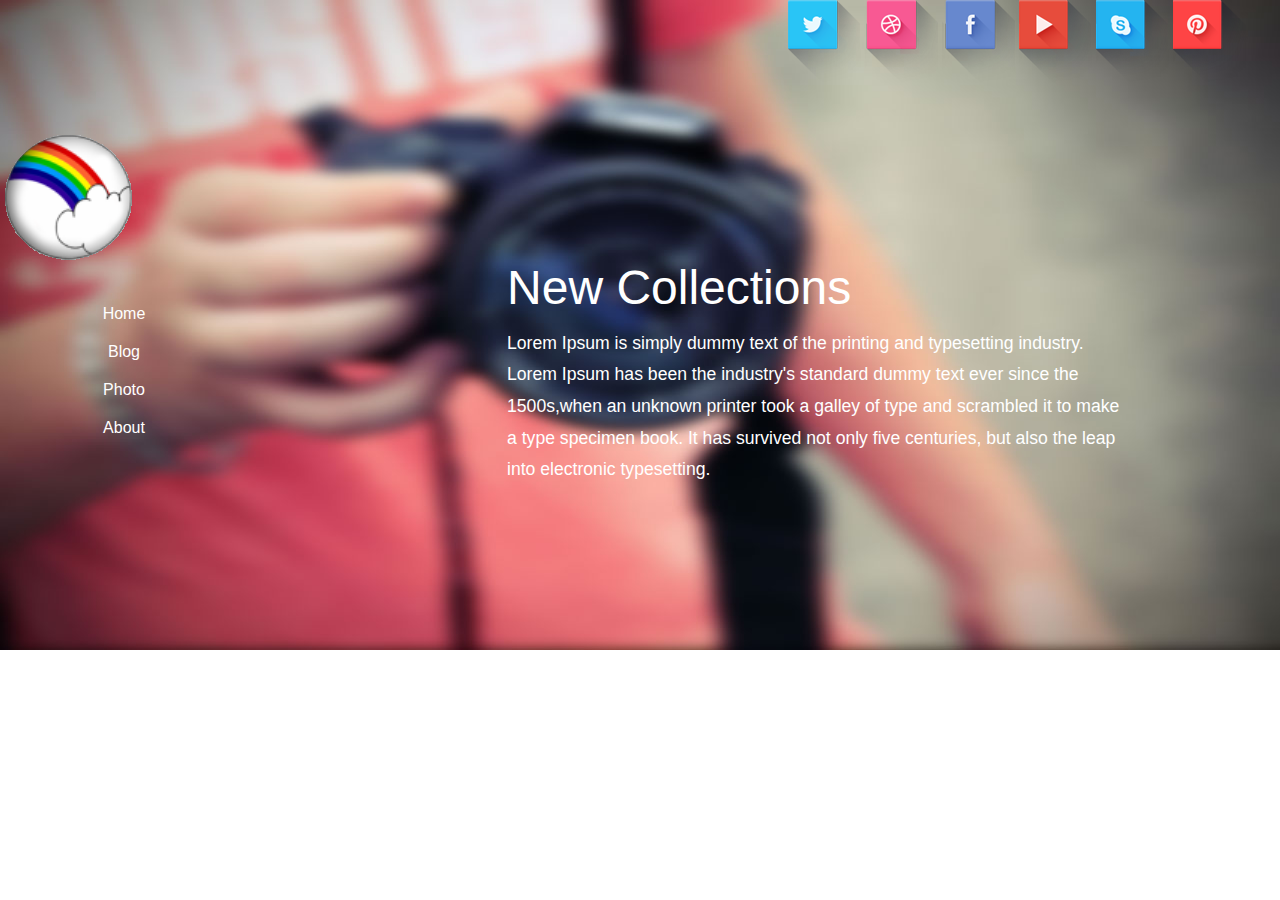
==== index.html @ 990c9887 "header finish" ====
<!DOCTYPE html>
<html>
<head>
	<title>姚珊的个人主页</title>
	<meta http-equiv="Content-Type" content="text/html; charset=utf-8" />
	<meta name="viewport" content="width=device-width, initial-scale=1, maximum-scale=1 user-scalable = no">
	<link rel="stylesheet" type="text/css" href="css/style.css" media="all">
</head>
<body>
<div class="header">
    <div class="wrap">
	<div class="h_icons">
		<ul class="tt_wrap">
			<li><a class="tt-gplus" href="#"><span>twitter</span></a></li>
			<li><a class="tt-twitter" href="#"><span>dribbble</span></a></li>
			<li><a class="tt-dribbble" href="#"><span>facebook</span></a></li>
			<li><a class="tt-facebook" href="#"><span>youtube</span></a></li>
			<li><a class="tt-linkedin" href="#"><span>skype</span></a></li>
			<li><a class="tt-forrst" href="#"><span>pintrest</span></a></li>
		</ul>
	</div>
	<div class="clear"></div>
	<div class="h_main">
		<div class="h_img">
			<img src="images/pic1.png" alt=""/>
		</div>
		<div class="h_text">
			<h2>new collections</h2>
			<p>Lorem Ipsum is simply dummy text of the printing and typesetting industry.<span class="hide1"> Lorem Ipsum has been the industry's standard dummy text ever since the 1500s,<span class="hide">when an unknown printer took a galley of type and scrambled it to make a type specimen book. It has survived not only five centuries, but also the leap into electronic typesetting.</span></span> </p>
		</div>
		<div class="clear"></div>
	</div>
	<div class="h_left">
	<div class="logo">
		<h1><a href="index.html"><img src="images/ico.png"></a></h1>
	</div>
	<div class="h_nav">
		<ul>
			<li><a href="index.html">Home</a></li>
			<li><a href="blog.html">Blog</a></li>
			<li><a href="photo.html">Photo</a></li>
			<li><a href="about.html">About</a></li>
		</ul>
	</div>
		
	</div>
   </div>
</div>
</body>
</html>
---- css/style.css ----
/* reset */
html,body,div,span,applet,object,iframe,h1,h2,h3,h4,h5,h6,p,blockquote,pre,a,abbr,acronym,address,big,cite,code,del,dfn,em,img,ins,kbd,q,s,samp,small,strike,strong,sub,sup,tt,var,b,u,i,dl,dt,dd,ol,nav ul,nav li,fieldset,form,label,legend,table,caption,tbody,tfoot,thead,tr,th,td,article,aside,canvas,details,embed,figure,figcaption,footer,header,hgroup,menu,nav,output,ruby,section,summary,time,mark,audio,video{margin:0;padding:0;border:0;font-size:100%;font:inherit;vertical-align:baseline;}
article, aside, details, figcaption, figure,footer, header, hgroup, menu, nav, section {display: block;}
ol,ul{list-style:none;margin:0;padding:0;}
blockquote,q{quotes:none;}
blockquote:before,blockquote:after,q:before,q:after{content:'';content:none;}
table{border-collapse:collapse;border-spacing:0;}
/* start editing from here */
a{text-decoration:none;}
.txt-rt{text-align:right;}/* text align right */
.txt-lt{text-align:left;}/* text align left */
.txt-center{text-align:center;}/* text align center */
.float-rt{float:right;}/* float right */
.float-lt{float:left;}/* float left */
.clear{clear:both;}/* clear float */
.pos-relative{position:relative;}/* Position Relative */
.pos-absolute{position:absolute;}/* Position Absolute */
.vertical-base{	vertical-align:baseline;}/* vertical align baseline */
.vertical-top{	vertical-align:top;}/* vertical align top */
.underline{	padding-bottom:5px;	border-bottom: 1px solid #eee; margin:0 0 20px 0;}/* Add 5px bottom padding and a underline */
nav.vertical ul li{	display:block;}/* vertical menu */
nav.horizontal ul li{	display: inline-block;}/* horizontal menu */
img{max-width:100%;}
/*end reset*/
body{
	font-family: 'Rosario', sans-serif;
	background: #ffffff;
	font-size: 100%;
}
.wrap{
	margin:0 auto;
	width: 70%;
}
.h_left{
	position: absolute;/*相对于页面左上角改变位置*/
	width: 13%;
	top: 20%;
	left: -4px;
}
.h_nav{
	margin:20px 0;
	text-align: center;
}
.h_nav ul li{
	padding: 10px 0;
}
.h_nav ul li a{
    /*缺字体*/
	font-size: 1em;
	color: #ffffff;
	display:inline-block;
	-o-transition: all 0.3s ease-in-out;
	-webkit-transition: all 0.3s ease-in-out;
	-moz-transition: all 0.3s ease-in-out;
	transition: all 0.3s ease-in-out;
}
.h_nav ul li a:hover{
	color: #38528B;
}

.header{
	background: url('../images/header.jpg');
	background-size: 100% 100%;
	background-position: center;
	height: 650px;
}
.h_icons{
	float: right;
}
.tt_wrap{
	display: block;
}
.tt_wrap li{
	float: left;/*！！！列表成员float否则是纵向排列*/
}
.tt_wrap li a{
	display: block;
	width: 73px;
	height: 90px;
	margin:0 2px;
	outline: none;
	background: transparent url(../images/social_icons.png) no-repeat top left;
	text-indent: -9000px;
	position: relative;

}
.tt_wrap li .tt-gplus{
    background-position: 0px 0px;
}
.tt_wrap li .tt-twitter{
    background-position: -72px 0px;
}
.tt_wrap li .tt-dribbble{
    background-position: -144px 0px;
}
.tt_wrap li .tt-facebook{
    background-position: -222px 0px;
}
.tt_wrap li .tt-linkedin{
    background-position: -296px 0px;
}
.tt_wrap li .tt-forrst{
    background-position: -370px 0px;
}
.tt_wrap li a span{/*提示框*/
	text-transform: capitalize; 
	width: 100px;
	height: 20px;
	line-height: 20px;
	padding: 8px 10px;
	left: 50%;
	margin-left: -75px;
	font-size: 14px;
	color: #6C87BE; 
	text-align: center;
	border: 4px solid #fff;
	background:#ffffff;
	text-indent: 0px;
	position: absolute;
	pointer-events: none; 
	top: 60px;
	opacity: 0;
	-webkit-transition: all 0.3s ease-in-out;
	-moz-transition: all 0.3s ease-in-out;
	-o-transition: all 0.3s ease-in-out;
	-ms-transition: all 0.3s ease-in-out;
	transition: all 0.3s ease-in-out;/*先快后慢的动画*/
	box-shadow: 1px 1px 2px rgba(0,0,0,0.1);
	-webkit-box-shadow: 1px 1px 2px rgba(0,0,0,0.1);
	-moz-box-shadow: 1px 1px 2px rgba(0,0,0,0.1);
	-o-box-shadow: 1px 1px 2px rgba(0,0,0,0.1);/*阴影水平、垂直、模糊、颜色*/
	border-radius: 5px;
	-webkit-border-radius: 5px;
	-moz-border-radius: 5px;
	-o-border-radius: 5px;/*圆角*/
}
.tt_wrap li a span:before,
.tt_wrap li a span:after{
	content: '';
	position: absolute;
	bottom: -15px;
	left: 50%;
	margin-left: -9px;
	width: 0;
	height: 0;
	border-left: 10px solid transparent;/*透明*/
	border-right: 10px solid transparent;
	border-top: 10px solid rgba(0, 0, 0, 0);
}
.tt_wrap li a span:after{
	top: -24px;
	margin-left: -10px;
	border-bottom: 10px solid #fff;
}
.tt_wrap li a:hover span{
	opacity: 0.9;/*透明度*/
	bottom: 70px;
}
.h_main{
	padding: 6% 0 0;
	width:80%;
	margin: 0 auto;
}
.h_img{
	float:left;
	width: 32.33333%;
	margin-bottom: -3px;
}
.h_text{
	float:left;
	width: 63.33333%;
	margin: 10% 0 0 4%;
}
.h_text h2{
	font-size: 3em;
	color: #ffffff;
	text-transform: capitalize;
	margin-bottom: 2%;
}
.h_text p{
	line-height:1.8em;
	font-size: 1.1em;
	color: #ffffff;
}

/***** 响应式布局 *****/
@media only screen and (max-width: 1366px){
	.wrap{
		width: 95%;
	}
	.h_left{
		top: 18%;
	}
}
@media only screen and (max-width: 1280px){
	.wrap{
		width: 95%;
	}
	.h_left{
		top: 15%;
		width: 20%;
	}
}
@media only screen and (max-width: 1024px){
	.wrap{
	    width: 95%;
	}
	.h_nav{
		margin: 15px 0;
	}
	.h_text h2{
		font-size: 2.5em;
	}
	.h_text p{
		font-size: 1em;
	}
	.h_main{
		margin-left: 20%;
	}
	.h_img{
		width: 26.333%;
	}
	.h_text {
		margin: 4% 0 0 4%;
	}
	.h_nav ul li {
		padding: 6px 0;
	}
}
@media only screen and (max-width: 768px) {
	.wrap{
		width:95%;
	}
	.h_nav {
		margin: 10px 0;
	}
	.h_text h2 {
		font-size: 2em;
	}
	.h_text p {
		font-size: 0.8725em;
	}
	.h_nav ul li {
		padding: 6px 0;
	}
	.h_nav ul li a {
		font-size: 0.8725em;
	}
}
@media only screen and (max-width: 640px){
	.wrap{
		width:95%;
	}
	.header_left {
		top: 10%;
		width: 20%;
	}
	.logo h1 a {
		padding: 12px;
		font-size: 2em;
	}
	.h_main {
		margin-left:16%;
		padding: 4% 0 0;
		width: 80%;
	}
	.h_text p {
		font-size: 0.8725em;
		line-height: 1.5em;
	}
	.h_text {
		margin: 2% 0 0 4%;
	}
}
@media only screen and (max-width: 480px){
	.wrap{
		width:95%;
	}
	.h_icons {
		 float: none;
	}
	.tt_wrap li a {
		width: 68px
		height: 86px;
	}
	.tt_wrap li:nth-last-child(6),.tt_wrap li:nth-last-child(5){
		display:none;
	}
	.h_left {
		top: 10%;
		width: 30%;
	}
	.h_nav ul li a {
		font-size: 0.8125em;
	}
	.h_nav ul li {
		padding: 4px 0;
	}
	.h_main {
		margin-left: 20%;
	}
	.h_text {
		margin: 0% 0 0 2%;
	}
	.h_text h2 {
		font-size: 1.5em;
	}
	.h_nav {
		margin: 0px 0;
	}
}
@media only screen and (max-width: 320px) {
	.wrap{
		width:95%;
	}
	.h_icons {
		 float: none;
	}
	.tt-wrap li a {
		width: 64px;
		height: 75px;
	}
	.h_left {
		top: 16%;
		width: 40%;
	}
	.h_nav ul li a {
		font-size: 0.8125em;
	}
	.h_nav ul li {
		padding: 2px 0;
	}
	.h_main {
		width:100%;
		margin-left:0%;
		padding: 0% 0 0;
	}
	.h_text {
		display: none;
	}
	.h_nav {
		margin: 0px 0;
	}
}
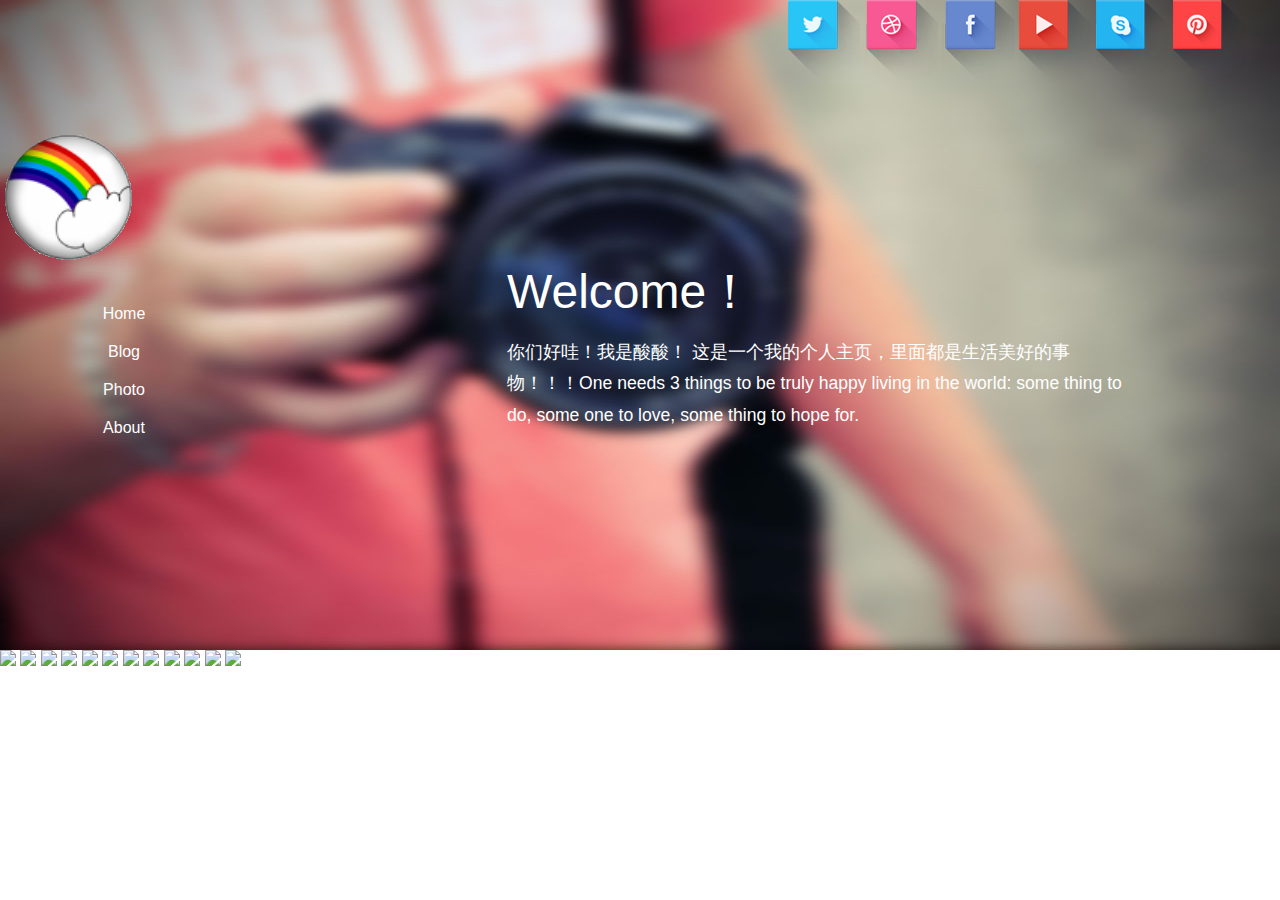
==== commit 4f5526e2: "添加photo.css" ====
--- a/index.html
+++ b/index.html
@@ -5,6 +5,7 @@
 	<meta http-equiv="Content-Type" content="text/html; charset=utf-8" />
 	<meta name="viewport" content="width=device-width, initial-scale=1, maximum-scale=1 user-scalable = no">
 	<link rel="stylesheet" type="text/css" href="css/style.css" media="all">
+	<link rel="stylesheet" type="text/css" href="css/photo.css" media="all">
 </head>
 <body>
 <div class="header">
@@ -25,8 +26,8 @@
 			<img src="images/pic1.png" alt=""/>
 		</div>
 		<div class="h_text">
-			<h2>new collections</h2>
-			<p>Lorem Ipsum is simply dummy text of the printing and typesetting industry.<span class="hide1"> Lorem Ipsum has been the industry's standard dummy text ever since the 1500s,<span class="hide">when an unknown printer took a galley of type and scrambled it to make a type specimen book. It has survived not only five centuries, but also the leap into electronic typesetting.</span></span> </p>
+			<h2>Welcome！</h2>
+			<p>你们好哇！我是酸酸！<span class="hide1"> 这是一个我的个人主页，里面都是生活美好的事物！！！<span class="hide">One needs 3 things to be truly happy living in the world: some thing to do, some one to love, some thing to hope for.</span></span> </p>
 		</div>
 		<div class="clear"></div>
 	</div>
@@ -46,5 +47,25 @@
 	</div>
    </div>
 </div>
+
+
+<div class="content">
+ <div class="gallery">
+            <a id="1" draggable="true"><img src="images/img2.png"></a>
+            <a id="2" draggable="true"><img src="images/img3.png"></a>
+            <a id="3" draggable="true"><img src="images/img4.png"></a>
+            <a id="4" draggable="true"><img src="images/img5.png"></a>
+            <a id="5" draggable="true"><img src="images/img6.png"></a>
+            <a id="6" draggable="true"><img src="images/img7.png"></a>
+            <a id="7" draggable="true"><img src="images/img8.png"></a>
+            <a id="8" draggable="true"><img src="images/img9.png"></a>
+            <a id="9" draggable="true"><img src="images/img2.png"></a>
+            <a id="10" draggable="true"><img src="images/img3.png"></a>
+            <a id="11" draggable="true"><img src="images/img4.png"></a>
+            <a id="12" draggable="true"><img src="images/img5.png"></a>
+        </div>
+        <script src="js/photo.js"></script>
+</div>
+
 </body>
 </html>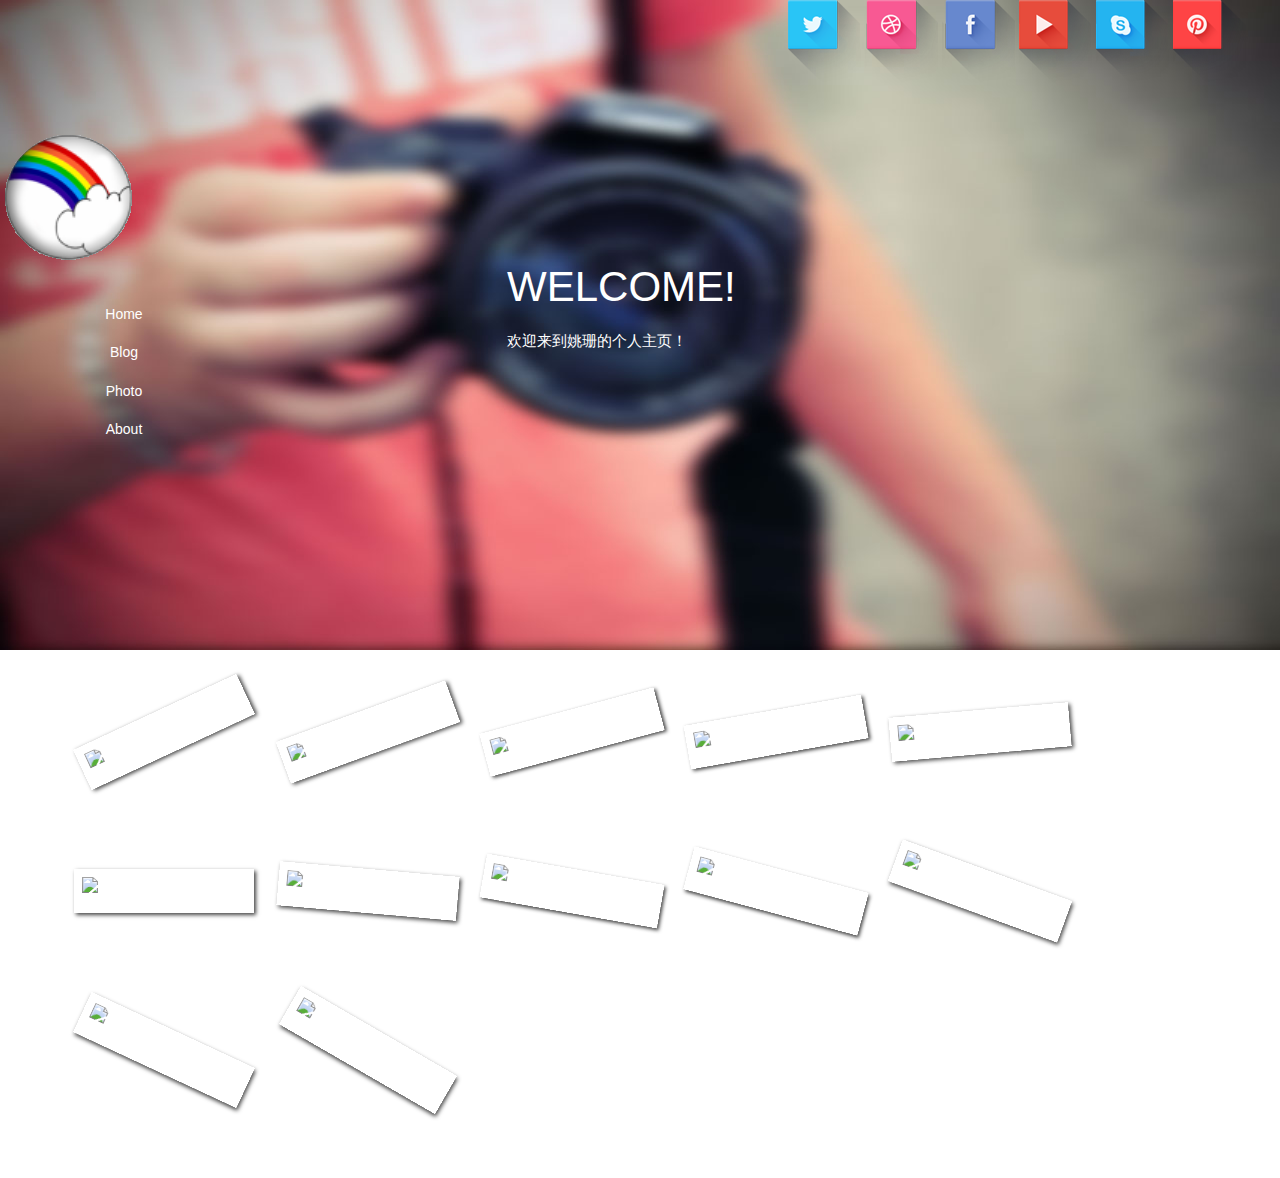
==== commit c125d6a3: "refresh blog 、photo、about" ====
--- a/index.html
+++ b/index.html
@@ -26,8 +26,8 @@
 			<img src="images/pic1.png" alt=""/>
 		</div>
 		<div class="h_text">
-			<h2>Welcome！</h2>
-			<p>你们好哇！我是酸酸！<span class="hide1"> 这是一个我的个人主页，里面都是生活美好的事物！！！<span class="hide">One needs 3 things to be truly happy living in the world: some thing to do, some one to love, some thing to hope for.</span></span> </p>
+			<h2>WELCOME!</h2>
+			<p>欢迎来到姚珊的个人主页！</span></span> </p>
 		</div>
 		<div class="clear"></div>
 	</div>
@@ -47,8 +47,6 @@
 	</div>
    </div>
 </div>
-
-
 <div class="content">
  <div class="gallery">
             <a id="1" draggable="true"><img src="images/img2.png"></a>
@@ -66,6 +64,5 @@
         </div>
         <script src="js/photo.js"></script>
 </div>
-
 </body>
 </html>--- a/css/style.css
+++ b/css/style.css
@@ -183,6 +183,7 @@
 	color: #ffffff;
 }
 
+
 /***** 响应式布局 *****/
 @media only screen and (max-width: 1366px){
 	.wrap{
@@ -246,6 +247,7 @@
 	.h_nav ul li a {
 		font-size: 0.8725em;
 	}
+
 }
 @media only screen and (max-width: 640px){
 	.wrap{
@@ -271,14 +273,18 @@
 	.h_text {
 		margin: 2% 0 0 4%;
 	}
+
+}
 }
 @media only screen and (max-width: 480px){
 	.wrap{
 		width:95%;
 	}
 	.h_icons {
-		 float: none;
-	}
+		float: noen;
+		width: 30%;
+	}
+
 	.tt_wrap li a {
 		width: 68px
 		height: 86px;
@@ -308,6 +314,8 @@
 	.h_nav {
 		margin: 0px 0;
 	}
+
+}
 }
 @media only screen and (max-width: 320px) {
 	.wrap{
@@ -315,6 +323,7 @@
 	}
 	.h_icons {
 		 float: none;
+		 width: 30%;
 	}
 	.tt-wrap li a {
 		width: 64px;
@@ -341,4 +350,5 @@
 	.h_nav {
 		margin: 0px 0;
 	}
+}
 }--- a/css/photo.css
+++ b/css/photo.css
@@ -0,0 +1,258 @@
+
+*{
+    margin:0;
+    padding:0;
+}
+body {
+    background-color:#fff;
+    font:14px/1.3 Arial,sans-serif;
+}
+/* Photo Gallery styles */
+.gallery {
+    margin: 50px auto 0;
+    width: 840px;
+}
+.gallery a {
+    display: inline-block;
+    height: 135px;
+    margin: 10px;
+    opacity: 1;
+    position: relative;
+    width: 180px;
+
+    -khtml-user-drag: element;
+
+    /* CSS3 Prevent selections */
+    -moz-user-select: none;
+    -webkit-user-select: none;
+    -khtml-user-select: none;
+    user-select: none;
+
+    /* CSS3 transition rules */
+    -webkit-transition: all 1s ease;
+    -moz-transition: all 1s ease;
+    -o-transition: all 1s ease;
+    transition: all 1s ease;
+}
+.gallery a img {
+    border: 8px solid #fff;
+    border-bottom: 20px solid #fff;
+    cursor: pointer;
+    display: block;
+
+    left: 0px;
+    position: absolute;
+    top: 0px;
+    width: 100%;
+    z-index: 1;
+
+    /* CSS3 Box sizing property */
+    -moz-box-sizing: border-box;
+    -webkit-box-sizing: border-box;
+    -o-box-sizing: border-box;
+    box-sizing: border-box;
+
+    /* CSS3 transition rules */
+    -webkit-transition: all 0.5s ease;
+    -moz-transition: all 0.5s ease;
+    -o-transition: all 0.5s ease;
+    transition: all 0.5s ease;
+
+    /* CSS3 Box Shadow */
+    -moz-box-shadow: 2px 2px 4px #444;
+    -webkit-box-shadow: 2px 2px 4px #444;
+    -o-box-shadow: 2px 2px 4px #444;
+    box-shadow: 2px 2px 4px #444;
+}
+
+/* Custom CSS3 rotate transformation */
+.gallery a:nth-child(1) img {
+    -moz-transform: rotate(-25deg);
+    -webkit-transform: rotate(-25deg);
+    transform: rotate(-25deg);
+}
+.gallery a:nth-child(2) img {
+    -moz-transform: rotate(-20deg);
+    -webkit-transform: rotate(-20deg);
+    transform: rotate(-20deg);
+}
+.gallery a:nth-child(3) img {
+    -moz-transform: rotate(-15deg);
+    -webkit-transform: rotate(-15deg);
+    transform: rotate(-15deg);
+}
+.gallery a:nth-child(4) img {
+    -moz-transform: rotate(-10deg);
+    -webkit-transform: rotate(-10deg);
+    transform: rotate(-10deg);
+}
+.gallery a:nth-child(5) img {
+    -moz-transform: rotate(-5deg);
+    -webkit-transform: rotate(-5deg);
+    transform: rotate(-5deg);
+}
+.gallery a:nth-child(6) img {
+    -moz-transform: rotate(0deg);
+    -webkit-transform: rotate(0deg);
+    transform: rotate(0deg);
+}
+.gallery a:nth-child(7) img {
+    -moz-transform: rotate(5deg);
+    -webkit-transform: rotate(5deg);
+    transform: rotate(5deg);
+}
+.gallery a:nth-child(8) img {
+    -moz-transform: rotate(10deg);
+    -webkit-transform: rotate(10deg);
+    transform: rotate(10deg);
+}
+.gallery a:nth-child(9) img {
+    -moz-transform: rotate(15deg);
+    -webkit-transform: rotate(15deg);
+    transform: rotate(15deg);
+}
+.gallery a:nth-child(10) img {
+    -moz-transform: rotate(20deg);
+    -webkit-transform: rotate(20deg);
+    transform: rotate(20deg);
+}
+.gallery a:nth-child(11) img {
+    -moz-transform: rotate(25deg);
+    -webkit-transform: rotate(25deg);
+    transform: rotate(25deg);
+}
+.gallery a:nth-child(12) img {
+    -moz-transform: rotate(30deg);
+    -webkit-transform: rotate(30deg);
+    transform: rotate(30deg);
+}
+.gallery a:hover img {
+    z-index: 5;
+
+    /* CSS3 transition rules */
+    -webkit-transition: all 0.5s ease;
+    -moz-transition: all 0.5s ease;
+    -o-transition: all 0.5s ease;
+    transition: all 0.5s ease;
+
+    /* CSS3 transform rules */
+    -moz-transform: rotate(0deg);
+    -webkit-transform: rotate(0deg);
+    -o-transform: rotate(0deg);
+    transform: rotate(0deg);
+
+    -moz-transform:scale(1.2);
+    -webkit-transform:scale(1.2);
+    -o-transform:scale(1.2);
+    transform:scale(1.2);
+}
+.gallery a.hidden {
+    height: 0;
+    margin: 0;
+    opacity: 0;
+    width: 0;
+}
+.albums {
+    margin: 40px auto 0;
+    overflow: hidden;
+    width: 840px;
+}
+.album {
+    border: 3px dashed #ccc;
+    float: left;
+    margin: 10px;
+    min-height: 100px;
+    padding: 10px;
+    width: 220px;
+
+    /* CSS3 transition rules */
+    -webkit-transition: all 1.0s ease;
+    -moz-transition: all 1.0s ease;
+    -o-transition: all 1.0s ease;
+    transition: all 1.0s ease;
+}
+.album a {
+    display: inline-block;
+    height: 56px;
+    margin: 15px;
+    opacity: 1;
+    position: relative;
+    width: 75px;
+
+    -khtml-user-drag: element;
+    -webkit-user-drag: element;
+    -khtml-user-select: none;
+    -webkit-user-select: none;
+
+    /* CSS3 Prevent selections */
+    -moz-user-select: none;
+    -webkit-user-select: none;
+    -khtml-user-select: none;
+    user-select: none;
+
+    /* CSS3 transition rules */
+    -webkit-transition: all 0.5s ease;
+    -moz-transition: all 0.5s ease;
+    -o-transition: all 0.5s ease;
+    transition: all 0.5s ease;
+}
+.album a img {
+    border: 4px solid #fff;
+    border-bottom: 10px solid #fff;
+    cursor: pointer;
+    display: block;
+    height: 100%;
+    left: 0px;
+    position: absolute;
+    top: 0px;
+    width: 100%;
+    z-index: 1;
+
+    /* CSS3 Box sizing property */
+    -moz-box-sizing: border-box;
+    -webkit-box-sizing: border-box;
+    -o-box-sizing: border-box;
+    box-sizing: border-box;
+
+    /* CSS3 transition rules */
+    -webkit-transition: all 0.5s ease;
+    -moz-transition: all 0.5s ease;
+    -o-transition: all 0.5s ease;
+    transition: all 0.5s ease;
+
+    /* CSS3 Box Shadow */
+    -moz-box-shadow: 2px 2px 4px #444;
+    -webkit-box-shadow: 2px 2px 4px #444;
+    -o-box-shadow: 2px 2px 4px #444;
+    box-shadow: 2px 2px 4px #444;
+}
+
+@media only screen and (max-width: 1280px)
+{
+.gallery{
+    width: 90%;
+}
+}
+@media only screen and (max-width: 1024px)
+{
+.gallery{
+    width: 90%;
+}
+}
+@media only screen and (max-width: 768px)
+{
+.gallery{
+    width: 80%;
+}
+}
+@media only screen and (max-width: 640px)
+{
+.gallery{
+    width: 70%;
+}
+}
+@media only screen and (max-width: 480px){
+
+.gallery{
+    width: 60%;
+    }}
